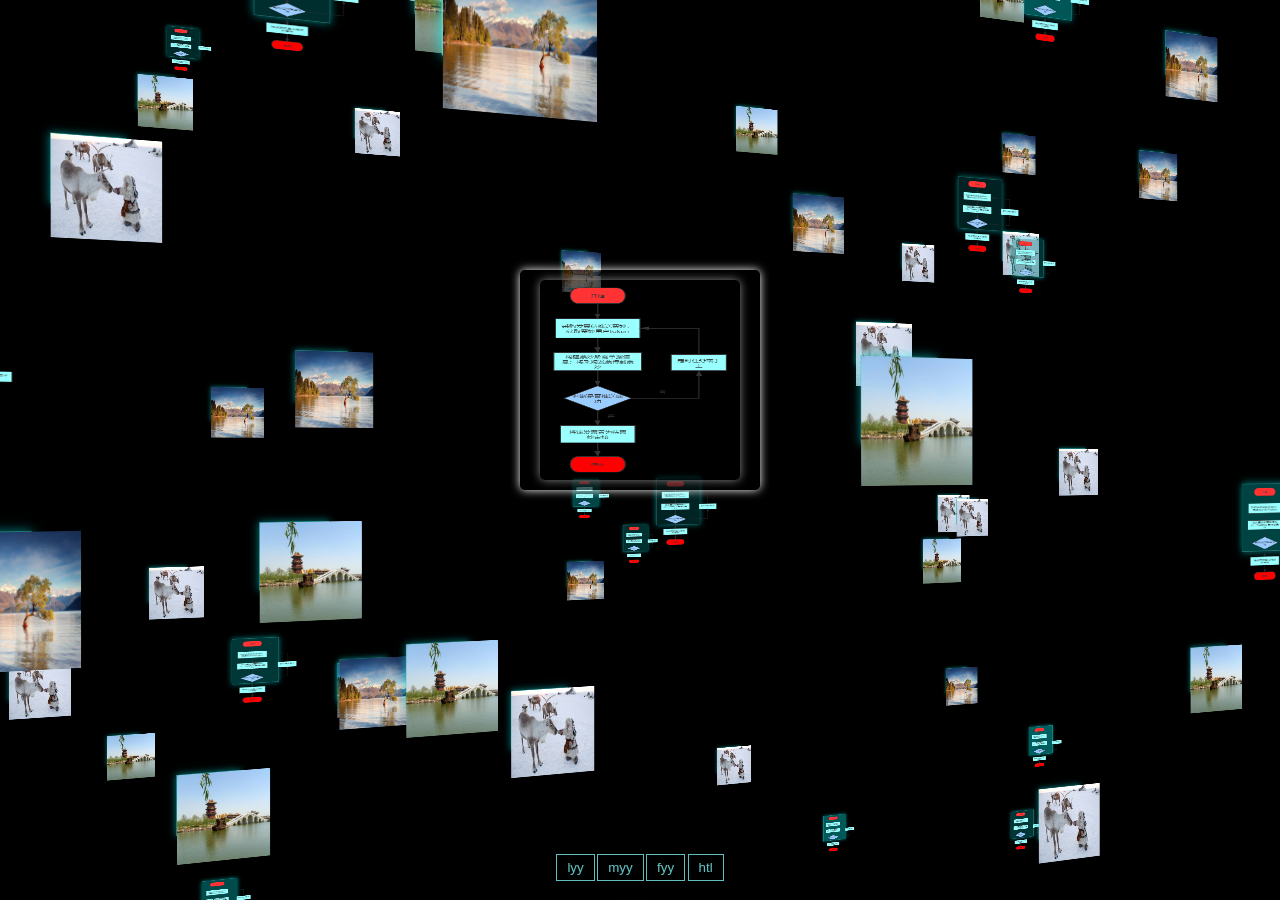
==== thymeleaf/src/main/resources/static/index.html @ 7c750f7e "xiugai" ====
<!DOCTYPE html>
<html>

<head>
    <meta http-equiv="Content-Type" content="text/html; charset=UTF-8">
    <meta name="viewport" content="width=device-width, user-scalable=no, minimum-scale=1.0, maximum-scale=1.0">
    <title>炫酷相册</title>
    <style>
        html,
        body {
            height: 100%;
        }

        body {
            background-color: #000000;
            margin: 0;
            font-family: Helvetica, sans-serif;
            overflow: hidden;
        }

        #info {
            position: absolute;
            width: 100%;
            color: #ffffff;
            padding: 5px;
            font-family: Monospace;
            font-size: 13px;
            font-weight: bold;
            text-align: center;
            z-index: 1;
        }

        #menu {
            position: absolute;
            bottom: 20px;
            width: 100%;
            text-align: center;
        }

        .element {
            width: 100px;
            height: 100px;
            box-shadow: 0px 0px 12px rgba(0, 255, 255, 0.5);
            border: 1px solid rgba(127, 255, 255, 0.25);
            text-align: center;
            cursor: default;
        }

        .element:hover {
            box-shadow: 0px 0px 12px rgba(0, 255, 255, 0.75);
            border: 1px solid rgba(127, 255, 255, 0.75);
        }

        .element img {
            width: 150px;
            height: 150px;
        }

        .element .number {
            position: absolute;
            top: 20px;
            right: 20px;
            font-size: 12px;
            color: rgba(127, 255, 255, 0.75);
        }

        .element .symbol {
            position: absolute;
            top: 40px;
            left: 0px;
            right: 0px;
            font-size: 60px;
            font-weight: bold;
            color: rgba(255, 255, 255, 0.75);
            text-shadow: 0 0 10px rgba(0, 255, 255, 0.95);
        }

        .element .details {
            position: absolute;
            bottom: 15px;
            left: 0px;
            right: 0px;
            font-size: 12px;
            color: rgba(127, 255, 255, 0.75);
        }

        button {
            color: rgba(127, 255, 255, 0.75);
            background: transparent;
            outline: 1px solid rgba(127, 255, 255, 0.75);
            border: 0px;
            padding: 5px 10px;
            cursor: pointer;
        }

        button:hover {

            background-color: rgba(0, 255, 255, 0.5);
        }

        button:active {
            color: #000000;
            background-color: rgba(0, 255, 255, 0.75);
        }

        .show_info {
            position: fixed;
            background-color: rgba(0, 0, 0, .6);
            padding: 10px;
            width: 220px;
            margin: 0 auto;
            left: 0;
            right: 0;
            border-radius: 5px;
            box-shadow: 0 0 10px 0 #fff;
            top: 30%;
        }

        .show_info img {
            display: block;
            margin: auto;
            border-radius: 5px;
            box-shadow: 0 0 10px 0 #888;
            width:200px;
            height:200px
        }

        .show_info .intro {
            color: #fff;
            text-indent: 20px;
            margin-top: 10px;
            height: 65px;
            overflow: hidden;
            display: -webkit-box;
            -webkit-line-clamp: 3;
            -webkit-box-orient: vertical;
        }

        .show_info .info_my {
            text-align: center;
        }

        .show_info .info_my>* {
            display: inline-block !important;
            vertical-align: middle;
        }

        .show_info .info_my .info_mem {
            color: #fff;
            max-width: 120px;
        }

        .show_info .info_my .info_mem>div {
            text-align: left;
        }

        .show_info .info_my .info_mem>div.nickname {
            max-width: 120px;
            text-overflow: ellipsis;
            overflow: hidden;
            white-space: nowrap;
        }
    </style>
    <link rel="stylesheet" href="./css/animate.min.css">
</head>

<body>
<script src="./js/jquery-2.1.1.js"></script>
<script src="./js/three.js"></script>
<script src="./js/tween.min.js"></script>
<script src="./js/TrackballControls.js"></script>
<script src="./js/CSS3DRenderer.js"></script>
<div id="container">
    <audio src="./audio/geinimeng.mp3" loop="loop" controls autoplay style="display:none;"></audio>
</div>
<!--<div id="info">懒洋洋</div>-->
<div id="menu">
    <button id="table">lyy</button>
    <button id="sphere">myy</button>
    <button id="helix">fyy</button>
    <button id="grid">htl</button>
</div>
<div class="show_info animated" >
    <div class="info_my">
<img src="./image/0.jpg"  id="aaa" />
    </div>
</div>
<!--<div class="show_info animated" style="display:none;">
    <div class="info_my">
        &lt;!&ndash;<img src="./image/3.jpg">&ndash;&gt;
        &lt;!&ndash;<div class="info_mem">&ndash;&gt;
            &lt;!&ndash;<div class="nickname">美羊羊</div>&ndash;&gt;
            &lt;!&ndash;<div class="id">灰太狼</div>&ndash;&gt;
            &lt;!&ndash;<div class="vote">沸羊羊</div>&ndash;&gt;
        &lt;!&ndash;</div>&ndash;&gt;

    </div>
</div>-->

    <!--<div class="info_my">-->
        <script language="javascript">
            var pic="image/0.jpg|image/1.jpg|image/2.jpg|image/3.jpg";
            p=pic.split("|");
            // var td=new Date();
            // i=td.getDay();
            let count = 0;
            let node1 = document.getElementById("aaa");


            window.onload = setInterval(function () {
                let srcroute = "./image/" + ++count + ".jpg";
                    // node1.setAttribute("src", srcroute)
                    console.log("========>>>", srcroute);
                    node1.src = srcroute;
                }, 15000)
            // }




            //width,height为图片的宽与高
        </script>
    <!--</div>-->

    <!--<div class="info_my">-->
        <!--<img src="./image/3.jpg">-->
    <!--</div>-->

</body>
<script>

    var personArray = new Array;
    var CurPersonNum = 0;
    // animate
    var _in = ['bounceIn', 'bounceInDown', 'bounceInLeft', 'bounceInRight', 'bounceInUp', 'fadeIn', 'fadeInDown', 'fadeInDownBig', 'fadeInLeft', 'fadeInLeftBig', 'fadeInRight', 'fadeInRightBig', 'fadeInUp', 'fadeInUpBig', 'rotateIn', 'rotateInDownLeft', 'rotateInDownRight', 'rotateInUpLeft', 'rotateInUpRight', 'slideInDown', 'slideInLeft', 'slideInRight'];
    var _out = ['bounceOut', 'bounceOutDown', 'bounceOutLeft', 'bounceOutRight', 'bounceOutUp', 'fadeOut', 'fadeOutDown', 'fadeOutDownBig', 'fadeOutLeft', 'fadeOutLeftBig', 'fadeOutRight', 'fadeOutRightBig', 'fadeOutUp', 'fadeOutUpBig', 'rotateOut', 'rotateOutDownLeft', 'rotateOutDownRight', 'rotateOutUpLeft', 'rotateOutUpRight', 'slideOutDown', 'slideOutLeft', 'slideOutRight'];

    // 模拟推送数据
    var s = setInterval(function () {
        // get animate
        var rand_in = parseInt(Math.random() * _in.length, 10);
        var rand_out = parseInt(Math.random() * _out.length, 10);
        if (CurPersonNum >= personArray.length) {
            CurPersonNum = 0;
        }
        $('.show_info').show();
        $('.show_info').addClass(_in[rand_in]);
        setTimeout(function () {
            $('.show_info').removeClass(_in[rand_in]);
            // 更改展示的图片
            var img = document.getElementsByClassName('element')[CurPersonNum].getElementsByTagName('img')[0];
            // for (var i = 0; i < 100; i++) {
            //     img.setAttribute('src', './image/2.jpg');
            // }
            img.setAttribute('src', './image/2.jpg');
            ++CurPersonNum;
            setTimeout(function () {
                $('.show_info').addClass(_out[rand_out]);
                setTimeout(function () {
                    $('.show_info').removeClass(_out[rand_out]);
                    $('.show_info').hide();
                }, 1000);
            }, 1500);
        }, 100);
    }, 4500);

    // 生成虚拟数据
    for (var i = 0; i < 100; i++) {
        personArray.push({
            image: "./image/" + i % 4 + ".jpg"
        });
    }

    var table = new Array;
    for (var i = 0; i < personArray.length; i++) {
        table[i] = new Object();
        if (i < personArray.length) {
            table[i] = personArray[i];
            table[i].src = personArray[i].thumb_image;
        }
        table[i].p_x = i % 20 + 1;
        table[i].p_y = Math.floor(i / 20) + 1;
    }

    var camera, scene, renderer;
    var controls;

    var objects = [];
    var targets = { table: [], sphere: [], helix: [], grid: [] };

    init();
    animate();

    function init() {

        camera = new THREE.PerspectiveCamera(40, window.innerWidth / window.innerHeight, 1, 10000);
        camera.position.z = 3000;

        scene = new THREE.Scene();

        // table
        for (var i = 0; i < table.length; i++) {

            var element = document.createElement('div');
            element.className = 'element';
            element.style.backgroundColor = 'rgba(0,127,127,' + (Math.random() * 0.5 + 0.25) + ')';

            var img = document.createElement('img');
            img.src = table[i].image;
            element.appendChild(img);

            var object = new THREE.CSS3DObject(element);
            object.position.x = Math.random() * 4000 - 2000;
            object.position.y = Math.random() * 4000 - 2000;
            object.position.z = Math.random() * 4000 - 2000;
            scene.add(object);

            objects.push(object);

            // 表格需要坐标进行排序的
            var object = new THREE.Object3D();
            object.position.x = (table[i].p_x * 140) - 1330;
            object.position.y = - (table[i].p_y * 180) + 990;

            targets.table.push(object);

        }

        // sphere
        var vector = new THREE.Vector3();
        var spherical = new THREE.Spherical();

        for (var i = 0, l = objects.length; i < l; i++) {

            var phi = Math.acos(-1 + (2 * i) / l);
            var theta = Math.sqrt(l * Math.PI) * phi;

            var object = new THREE.Object3D();

            spherical.set(800, phi, theta);

            object.position.setFromSpherical(spherical);

            vector.copy(object.position).multiplyScalar(2);

            object.lookAt(vector);

            targets.sphere.push(object);

        }

        // helix
        var vector = new THREE.Vector3();
        var cylindrical = new THREE.Cylindrical();

        for (var i = 0, l = objects.length; i < l; i++) {

            var theta = i * 0.175 + Math.PI;
            var y = - (i * 5) + 450;

            var object = new THREE.Object3D();

            // 参数一 圈的大小 参数二 左右间距 参数三 上下间距
            cylindrical.set(1000, theta, y);

            object.position.setFromCylindrical(cylindrical);

            vector.x = object.position.x * 2;
            vector.y = object.position.y;
            vector.z = object.position.z * 2;

            object.lookAt(vector);

            targets.helix.push(object);

        }

        // grid
        for (var i = 0; i < objects.length; i++) {

            var object = new THREE.Object3D();

            object.position.x = ((i % 5) * 400) - 800; // 400 图片的左右间距  800 x轴中心店
            object.position.y = (- (Math.floor(i / 5) % 5) * 300) + 500;  // 500 y轴中心店
            object.position.z = (Math.floor(i / 25)) * 200 - 800;// 300调整 片间距 800z轴中心店

            targets.grid.push(object);

        }

        //渲染
        renderer = new THREE.CSS3DRenderer();
        renderer.setSize(window.innerWidth, window.innerHeight);
        renderer.domElement.style.position = 'absolute';
        document.getElementById('container').appendChild(renderer.domElement);

        // 鼠标控制
        controls = new THREE.TrackballControls(camera, renderer.domElement);
        controls.rotateSpeed = 0.5;
        controls.minDistance = 500;
        controls.maxDistance = 6000;
        controls.addEventListener('change', render);

        // 自动更换
        var ini = 0;
        setInterval(function () {
            ini = ini >= 3 ? 0 : ini;
            ++ini;
            switch (ini) {
                case 1:
                    transform(targets.sphere, 1000);
                    break;
                case 2:
                    transform(targets.helix, 1000);
                    break;
                case 3:
                    transform(targets.grid, 1000);
                    break;
            }
        }, 8000);

        var button = document.getElementById('table');
        button.addEventListener('click', function (event) {
            transform(targets.table, 1000);
        }, false);

        var button = document.getElementById('sphere');
        button.addEventListener('click', function (event) {
            transform(targets.sphere, 2000);
        }, false);

        var button = document.getElementById('helix');
        button.addEventListener('click', function (event) {
            transform(targets.helix, 2000);
        }, false);

        var button = document.getElementById('grid');
        button.addEventListener('click', function (event) {
            transform(targets.grid, 2000);
        }, false);

        transform(targets.table, 2000);

        window.addEventListener('resize', onWindowResize, false);

    }

    function transform(targets, duration) {

        TWEEN.removeAll();

        for (var i = 0; i < objects.length; i++) {

            var object = objects[i];
            var target = targets[i];

            new TWEEN.Tween(object.position)
                .to({ x: target.position.x, y: target.position.y, z: target.position.z }, Math.random() * duration + duration)
                .easing(TWEEN.Easing.Exponential.InOut)
                .start();

            new TWEEN.Tween(object.rotation)
                .to({ x: target.rotation.x, y: target.rotation.y, z: target.rotation.z }, Math.random() * duration + duration)
                .easing(TWEEN.Easing.Exponential.InOut)
                .start();

        }

        new TWEEN.Tween(this)
            .to({}, duration * 2)
            .onUpdate(render)
            .start();

    }

    function onWindowResize() {

        camera.aspect = window.innerWidth / window.innerHeight;
        camera.updateProjectionMatrix();

        renderer.setSize(window.innerWidth, window.innerHeight);

        render();

    }

    function animate() {

        // 让场景通过x轴或者y轴旋转  & z
        // scene.rotation.x += 0.011;
        scene.rotation.y += 0.008;

        requestAnimationFrame(animate);

        TWEEN.update();

        controls.update();

        // 渲染循环
        render();

    }

    function render() {

        renderer.render(scene, camera);

    }

/*    function init() {
        camera = new THREE.PerspectiveCamera( 40, window.innerWidth / window.innerHeight, 1, 10000 );
        camera.position.z = 3000;
        scene = new THREE.Scene();
        // table
        // 图片加载 根据自己图片进行修改循环次数以及路径
        for ( var i = 0; i <= 3; i ++ ) {
            var element = document.createElement( 'div' );
            element.className = 'element';
            var photo = document.createElement('img');
            photo.className = 'image';
            var photoURL = 'image/' + i + '.jpg';
            photo.src = photoURL;
            element.appendChild(photo);
            var object = new THREE.CSS3DObject( element );
            object.position.x = Math.random() * 8000 - 5000;
            object.position.y = Math.random() * 8000 - 2000;
            object.position.z = Math.random() * 8000 - 2000;
            scene.add( object );
            objects.push( object );
            //
            var object = new THREE.Object3D();
            object.position.x = 0;
            object.position.y = 0;
            targets.table.push( object );
        }
        // sphere
        var vector = new THREE.Vector3();
        var spherical = new THREE.Spherical();
        for ( var i = 0, l = objects.length; i < l; i ++ ) {
            var phi = Math.acos( -1 + ( 2 * i ) / l );
            var theta = Math.sqrt( l * Math.PI ) * phi;
            var object = new THREE.Object3D();
            // 球面半径
            spherical.set( 1100, phi, theta );
            object.position.setFromSpherical( spherical );
            vector.copy( object.position ).multiplyScalar( 2 );
            object.lookAt( vector );
            targets.sphere.push( object );
        }
        // helix
        var vector = new THREE.Vector3();
        var cylindrical = new THREE.Cylindrical();
        for ( var i = 0, l = objects.length; i < l; i ++ ) {
            var theta = i * 10.175 + Math.PI;
            var y = - ( i * 11 ) + 150;
            var object = new THREE.Object3D();
            // 环形半径 角度 y轴距离
            cylindrical.set( 1500, theta, y );
            object.position.setFromCylindrical( cylindrical );
            vector.x = object.position.x * 2;
            vector.y = object.position.y;
            vector.z = object.position.z * 2;
            object.lookAt( vector );
            targets.helix.push( object );
        }
        // grid
        for ( var i = 0; i < objects.length; i ++ ) {
            var object = new THREE.Object3D();
            object.position.x = ( ( i % 5 ) * 600 ) - 1500;
            object.position.y = ( - ( Math.floor( i / 5 ) % 5 ) * 500 ) + 500;
            object.position.z = ( Math.floor( i / 25 ) ) * 1500 - 500;
            targets.grid.push( object );
        }
        //
        renderer = new THREE.CSS3DRenderer();
        renderer.setSize( window.innerWidth, window.innerHeight );
        document.getElementById( 'container' ).appendChild( renderer.domElement );
        //
        controls = new THREE.TrackballControls( camera, renderer.domElement );
        controls.rotateSpeed = 0.5;
        controls.minDistance = 500;
        controls.maxDistance = 6000;
        // 事件绑定
        controls.addEventListener( 'change', render );
        var button = document.getElementById( 'table' );
        button.addEventListener( 'click', function ( event ) {
            transform( targets.table, 2000 );
        }, false );
        var button = document.getElementById( 'sphere' );
        button.addEventListener( 'click', function ( event ) {
            transform( targets.sphere, 2000 );
        }, false );
        var button = document.getElementById( 'helix' );
        button.addEventListener( 'click', function ( event ) {
            transform( targets.helix, 2000 );
        }, false );
        var button = document.getElementById( 'grid' );
        button.addEventListener( 'click', function ( event ) {
            transform( targets.grid, 2000 );
        }, false );

        // 初始为table状态
        transform( targets.table, 2000 );
        //
        window.addEventListener( 'resize', onWindowResize, false );
    }*/

</script>


</html>
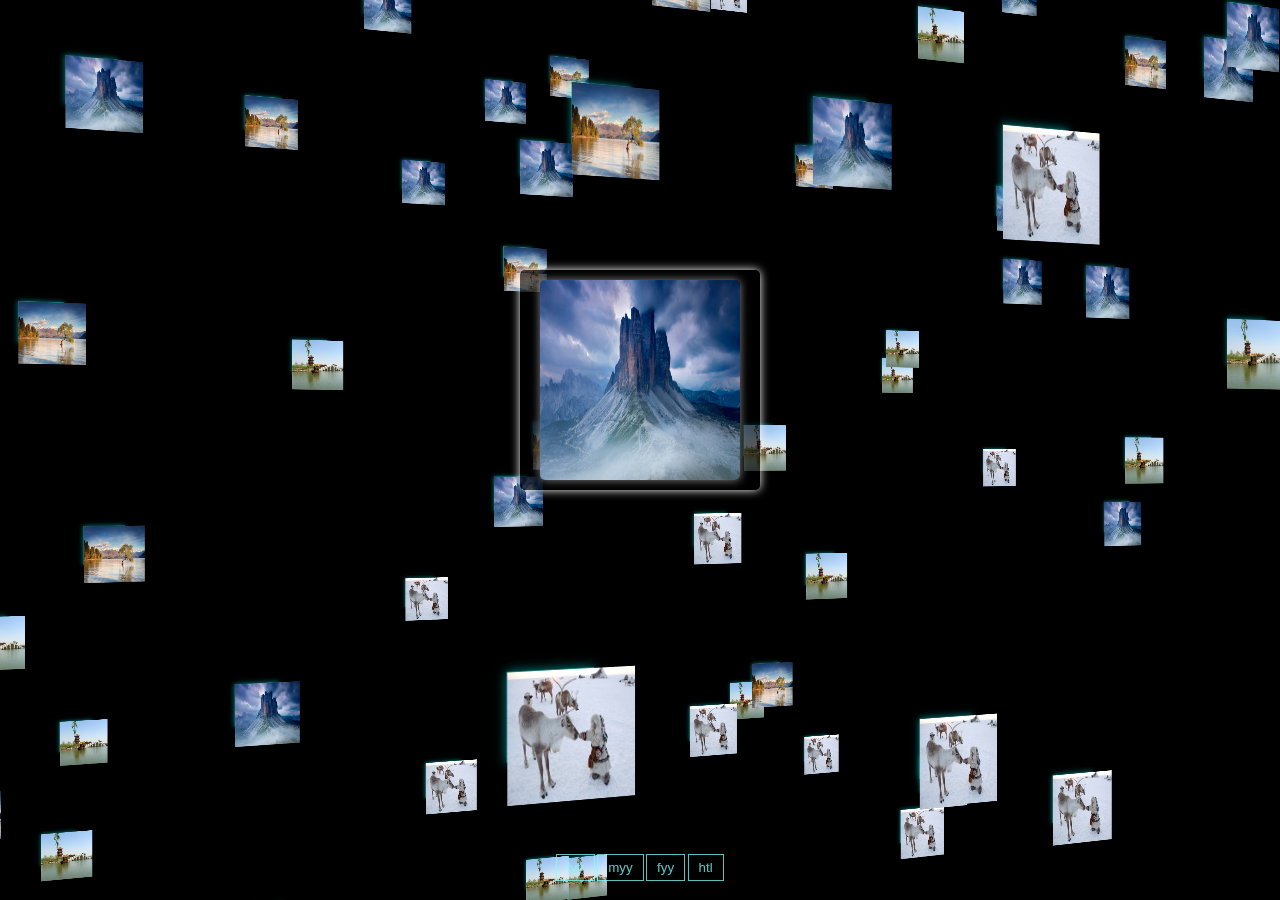
==== commit bce8c9e9: "整理动画显示的速度等信息" ====
--- a/thymeleaf/src/main/resources/static/index.html
+++ b/thymeleaf/src/main/resources/static/index.html
@@ -182,7 +182,7 @@
 </div>
 <div class="show_info animated" >
     <div class="info_my">
-<img src="./image/0.jpg"  id="aaa" />
+        <img src="./image/0.jpg"  id="aaa" />
     </div>
 </div>
 <!--<div class="show_info animated" style="display:none;">
@@ -208,11 +208,11 @@
 
 
             window.onload = setInterval(function () {
-                let srcroute = "./image/" + ++count + ".jpg";
+                let srcroute = "./image/" + ++count % 4 + ".jpg";
                     // node1.setAttribute("src", srcroute)
                     console.log("========>>>", srcroute);
                     node1.src = srcroute;
-                }, 15000)
+                }, 2000)
             // }
 
 
@@ -417,7 +417,7 @@
                     transform(targets.grid, 1000);
                     break;
             }
-        }, 8000);
+        }, 5000);   // 123变换时间
 
         var button = document.getElementById('table');
         button.addEventListener('click', function (event) {
@@ -455,7 +455,7 @@
             var target = targets[i];
 
             new TWEEN.Tween(object.position)
-                .to({ x: target.position.x, y: target.position.y, z: target.position.z }, Math.random() * duration + duration)
+                .to({ x: target.position.x, y: target.position.y, z: target.position.z }, Math.random() * duration + duration)  // 123 切换速度
                 .easing(TWEEN.Easing.Exponential.InOut)
                 .start();
 
@@ -488,7 +488,7 @@
 
         // 让场景通过x轴或者y轴旋转  & z
         // scene.rotation.x += 0.011;
-        scene.rotation.y += 0.008;
+        scene.rotation.y += 0.007; // 123控制旋转速度
 
         requestAnimationFrame(animate);
 
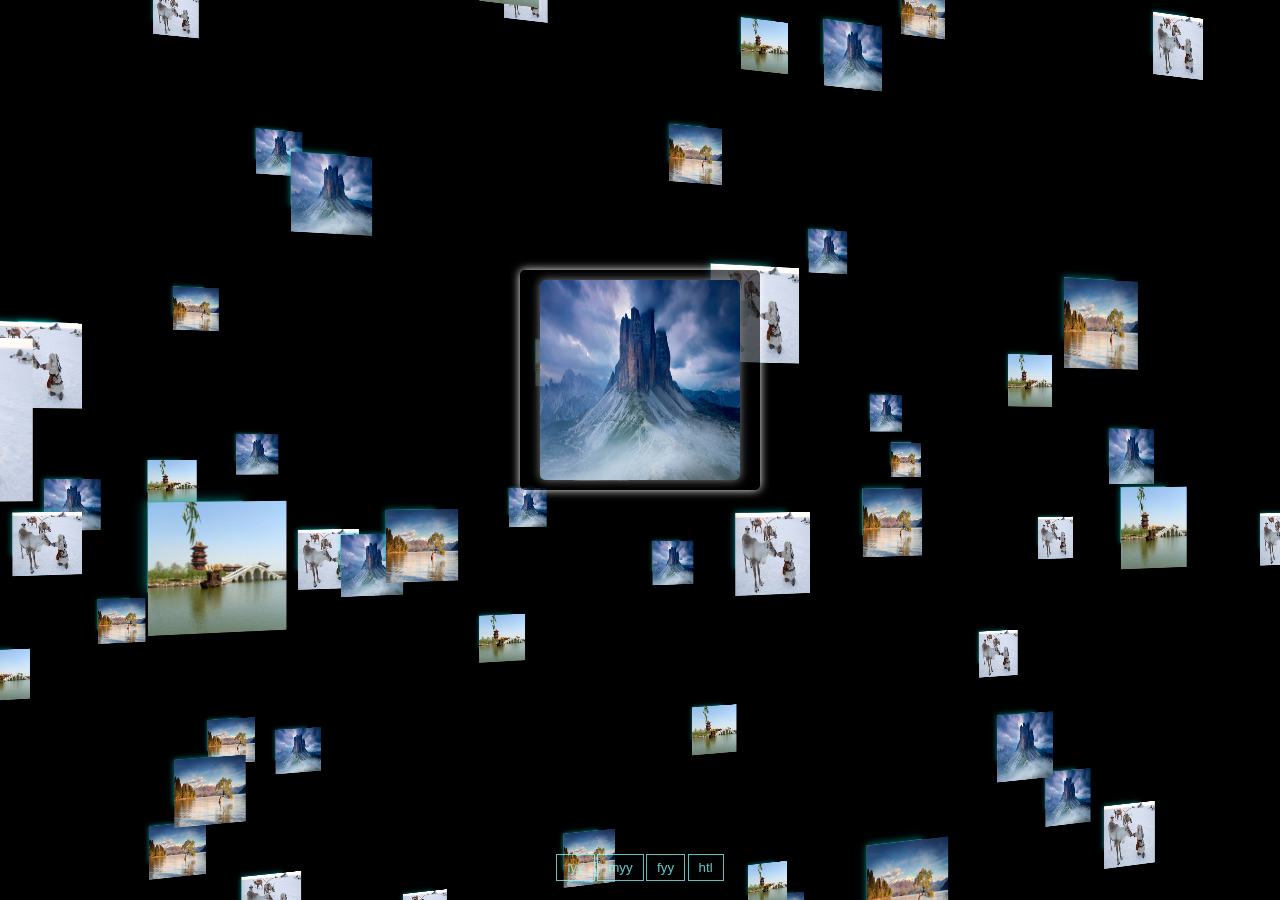
==== commit defa8305: "添加es" ====
--- a/thymeleaf/src/main/resources/static/index.html
+++ b/thymeleaf/src/main/resources/static/index.html
@@ -164,7 +164,7 @@
     <link rel="stylesheet" href="./css/animate.min.css">
 </head>
 
-<body>
+<body background="red">
 <script src="./js/jquery-2.1.1.js"></script>
 <script src="./js/three.js"></script>
 <script src="./js/tween.min.js"></script>
@@ -193,7 +193,7 @@
             &lt;!&ndash;<div class="id">灰太狼</div>&ndash;&gt;
             &lt;!&ndash;<div class="vote">沸羊羊</div>&ndash;&gt;
         &lt;!&ndash;</div>&ndash;&gt;
-
+ yum makecache fast
     </div>
 </div>-->
 
@@ -253,6 +253,8 @@
             //     img.setAttribute('src', './image/2.jpg');
             // }
             img.setAttribute('src', './image/2.jpg');
+            img.setAttribute('width', '10000px');
+            img.setAttribute('height', '10000px');
             ++CurPersonNum;
             setTimeout(function () {
                 $('.show_info').addClass(_out[rand_out]);
